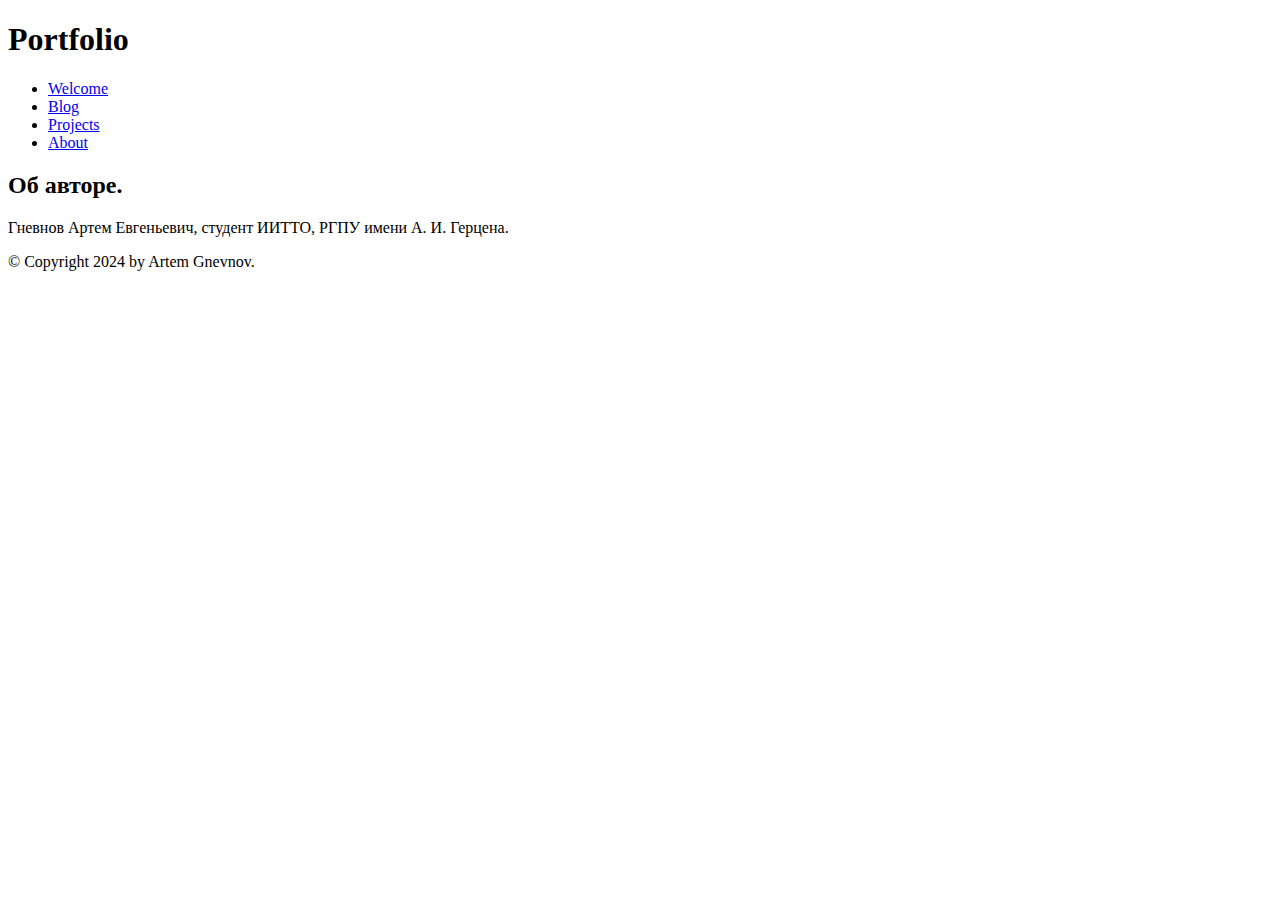
==== about/index.html @ 00af422d "Synchronized build" ====
<!doctype html>
<meta charset="utf-8">
<link rel="stylesheet" href="../static/style.css">
<title>Об авторе. — Portfolio</title>
<body>
  <header>
    <h1>Portfolio</h1>
    <nav>
      <ul class="nav navbar-nav">
        <li><a href="../">Welcome</a></li>
        
          <li><a href="../blog/">Blog</a></li>
        
          <li><a href="../projects/">Projects</a></li>
        
          <li class="active"><a href="./">About</a></li>
        
      </ul>
    </nav>
  </header>
  <div class="page">
    
  <h2>Об авторе.</h2>
  <p>Гневнов Артем Евгеньевич, студент ИИТТО, РГПУ имени А. И. Герцена.</p>


  </div>
  <footer>
    &copy; Copyright 2024 by Artem Gnevnov.
  </footer>
</body>
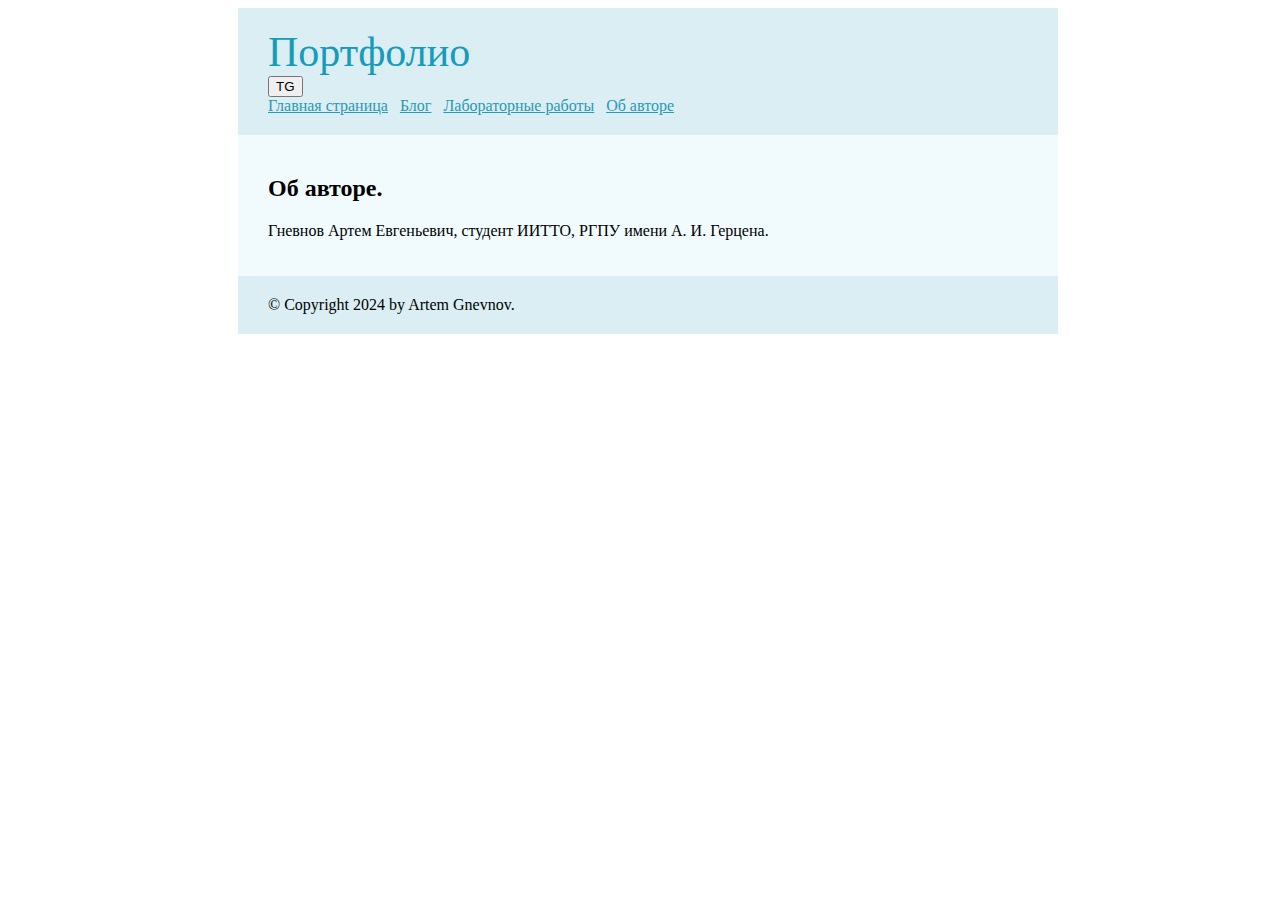
==== commit 2304e50e: "Synchronized build" ====
--- a/about/index.html
+++ b/about/index.html
@@ -1,19 +1,24 @@
 <!doctype html>
 <meta charset="utf-8">
 <link rel="stylesheet" href="../static/style.css">
+<link rel="stylesheet" href="https://cdn.jsdelivr.net/npm/bootstrap@4.2.1/dist/css/bootstrap.min.css" integrity="sha384-GJzZqFGwb1QTTN6wy59ffF1BuGJpLSa9DkKMp0DgiMDm4iYMj70gZWKYbI706tWS" crossorigin="anonymous">
+<link rel="icon" type="image/png" href="/static/img/logo.png">
 <title>Об авторе. — Portfolio</title>
 <body>
   <header>
-    <h1>Portfolio</h1>
+    <h1>Портфолио</h1>
     <nav>
+      <a href="https://t.me/bigtampa">
+        <button class="btn btn-primary">TG</button>
+      </a>
       <ul class="nav navbar-nav">
-        <li><a href="../">Welcome</a></li>
+        <li><a href="../">Главная страница</a></li>
         
-          <li><a href="../blog/">Blog</a></li>
+          <li><a href="../blog/">Блог</a></li>
         
-          <li><a href="../projects/">Projects</a></li>
+          <li><a href="../projects/">Лабораторные работы</a></li>
         
-          <li class="active"><a href="./">About</a></li>
+          <li class="active"><a href="./">Об авторе</a></li>
         
       </ul>
     </nav>
--- a/static/style.css
+++ b/static/style.css
@@ -0,0 +1,84 @@
+body {
+    width: 100%;
+    height: 100vh;
+    background: white;
+    position: relative;
+    overflow: hidden; 
+    animation-name: changeBackground;
+    animation-duration: 60s;
+    animation-timing-function: linear;
+    animation-iteration-count: infinite;
+}
+
+@keyframes changeBackground {
+  0% {
+      background-image: url('img/background1.png');
+  }
+  12.5% {
+      background-image: url('img/background2.png');
+  }
+  25% {
+      background-image: url('img/background3.png');
+  }
+  37.5% {
+      background-image: url('../img/background1.png');
+  }
+  50% {
+      background-image: url('../img/background2.png');
+  }
+  62.5% {
+      background-image: url('../img/background3.png');
+  }
+  75% {
+      background-image: url('../img/background1.png');
+  }
+  87.5% {
+      background-image: url('../img/background2.png');
+  }
+  100% {
+      background-image: url('../img/background3.png');
+  }
+}
+
+body {
+    background-position: center center;
+    background-size: cover;
+}
+
+a {
+    color: #2a99b6;
+}
+
+a:hover {
+    color: #33bbdf;
+}
+
+header, footer, div.page {
+    width: 760px;
+    margin: 0 auto;
+    background: #daeef3;
+    padding: 20px 30px;
+}
+
+header h1 {
+    color: #169bbd;
+    margin: 0;
+    font-weight: normal;
+    font-size: 42px;
+}
+
+header nav ul {
+    list-style: none;
+    margin: 0;
+    padding: 0;
+}
+
+header nav ul li {
+    display: inline;
+    margin: 0 8px 0 0;
+    padding: 0;
+}
+
+div.page {
+    background: #f1fbfe;
+}
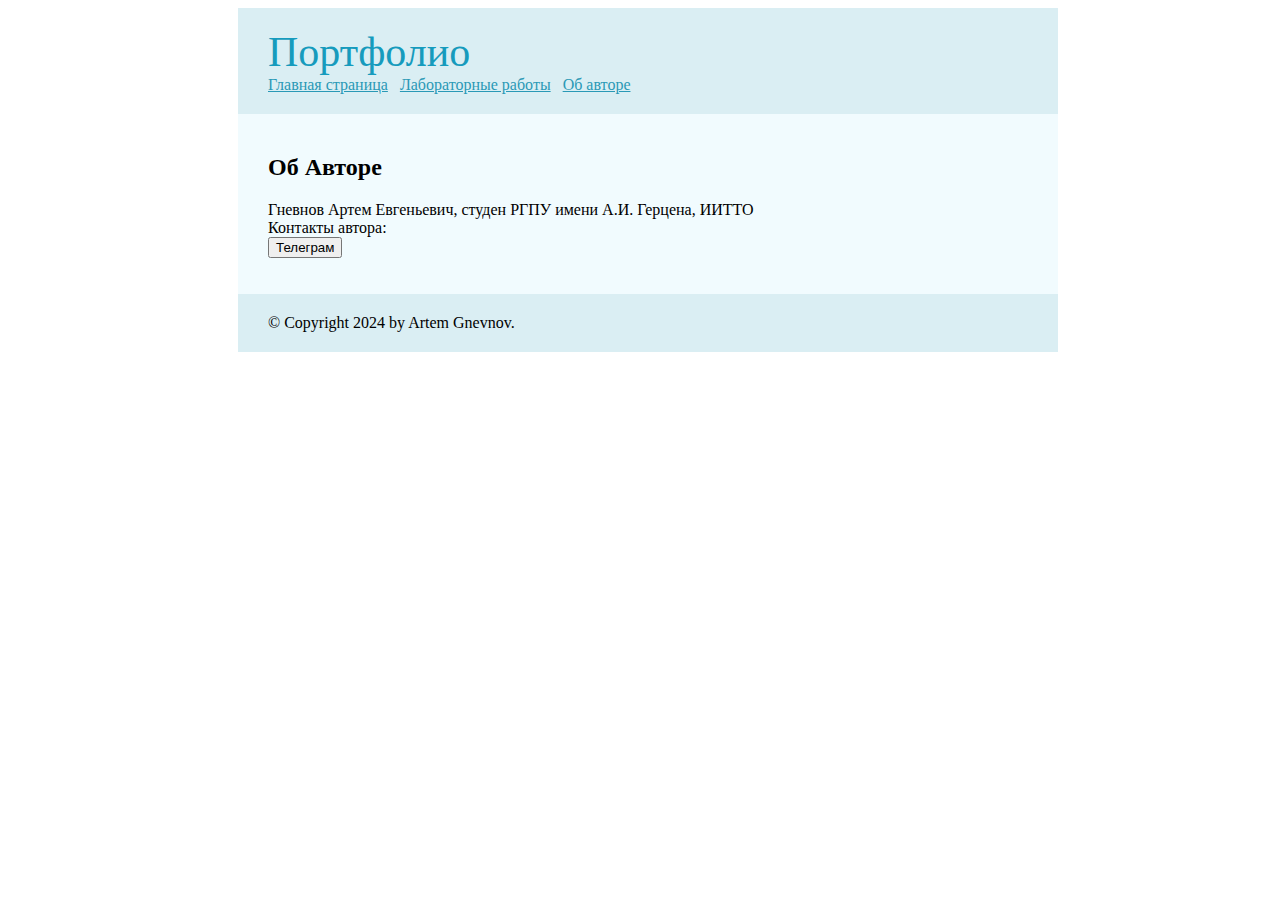
==== commit cdd85709: "Synchronized build" ====
--- a/about/index.html
+++ b/about/index.html
@@ -1,20 +1,16 @@
 <!doctype html>
 <meta charset="utf-8">
 <link rel="stylesheet" href="../static/style.css">
-<link rel="stylesheet" href="https://cdn.jsdelivr.net/npm/bootstrap@4.2.1/dist/css/bootstrap.min.css" integrity="sha384-GJzZqFGwb1QTTN6wy59ffF1BuGJpLSa9DkKMp0DgiMDm4iYMj70gZWKYbI706tWS" crossorigin="anonymous">
-<link rel="icon" type="image/png" href="/static/img/logo.png">
-<title>Об авторе. — Portfolio</title>
+<link rel="stylesheet" href="https://cdn.jsdelivr.net/npm/bootstrap@5.3.2/dist/css/bootstrap.min.css" rel="stylesheet" integrity="sha384-T3c6CoIi6uLrA9TneNEoa7RxnatzjcDSCmG1MXxSR1GAsXEV/Dwwykc2MPK8M2HN" crossorigin="anonymous">
+    <link rel="icon" type="image/png" href="/static/img/logo.png">
+                
+<title>Об Авторе — Портфолио</title>
 <body>
   <header>
     <h1>Портфолио</h1>
     <nav>
-      <a href="https://t.me/bigtampa">
-        <button class="btn btn-primary">TG</button>
-      </a>
       <ul class="nav navbar-nav">
         <li><a href="../">Главная страница</a></li>
-        
-          <li><a href="../blog/">Блог</a></li>
         
           <li><a href="../projects/">Лабораторные работы</a></li>
         
@@ -25,8 +21,14 @@
   </header>
   <div class="page">
     
-  <h2>Об авторе.</h2>
-  <p>Гневнов Артем Евгеньевич, студент ИИТТО, РГПУ имени А. И. Герцена.</p>
+  <h2>Об Авторе</h2>
+  <p>Гневнов Артем Евгеньевич, студен РГПУ имени А.И. Герцена, ИИТТО
+<br> 
+Контакты автора:
+<br>
+        <a href="https://t.me/bigtampa">
+          <button class="btn btn-primary">Телеграм</button>
+</a></p>
 
 
   </div>
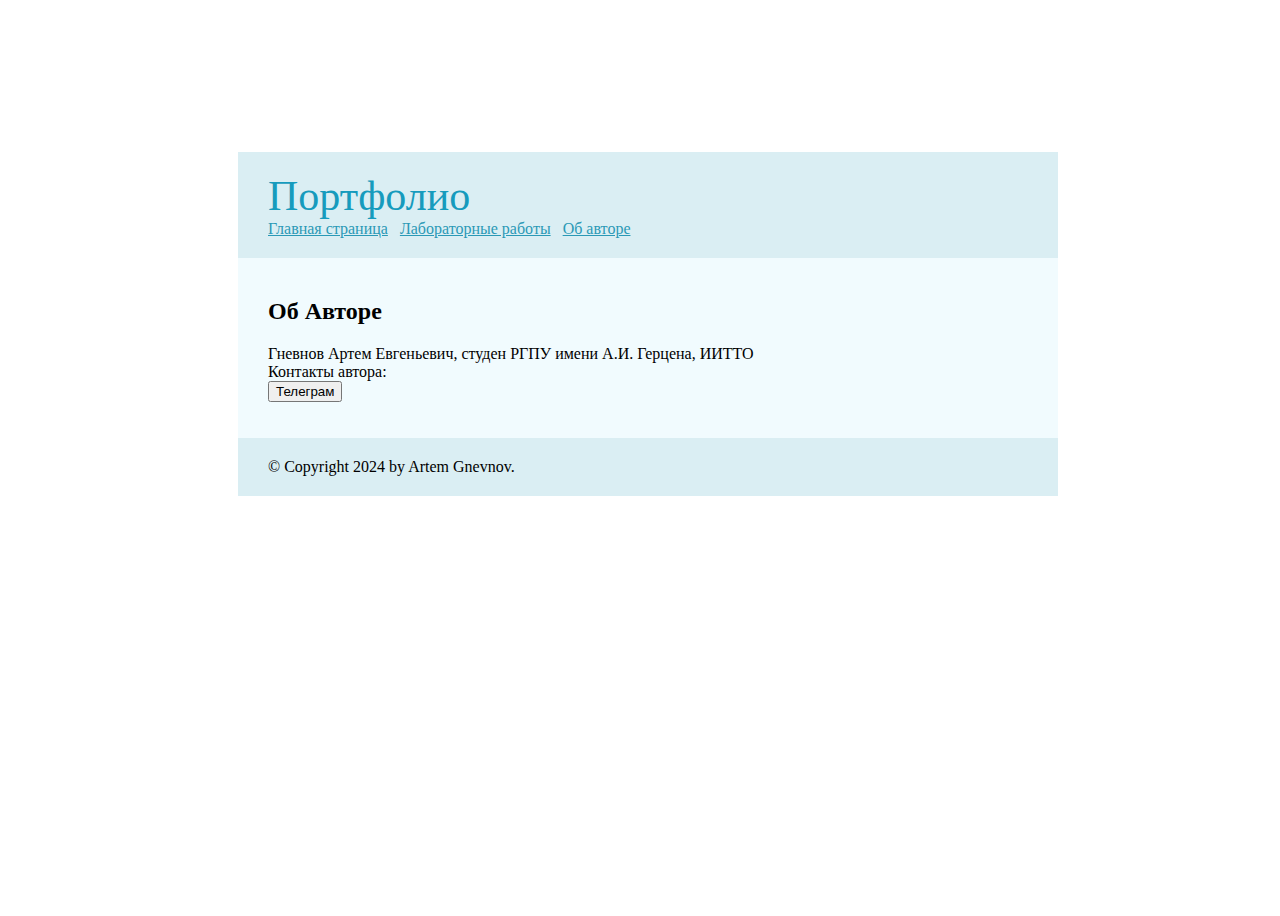
==== commit 0d947434: "Synchronized build" ====
--- a/about/index.html
+++ b/about/index.html
@@ -1,4 +1,5 @@
 <!doctype html>
+<br><br><br><br><br><br><br><br>
 <meta charset="utf-8">
 <link rel="stylesheet" href="../static/style.css">
 <link rel="stylesheet" href="https://cdn.jsdelivr.net/npm/bootstrap@5.3.2/dist/css/bootstrap.min.css" rel="stylesheet" integrity="sha384-T3c6CoIi6uLrA9TneNEoa7RxnatzjcDSCmG1MXxSR1GAsXEV/Dwwykc2MPK8M2HN" crossorigin="anonymous">
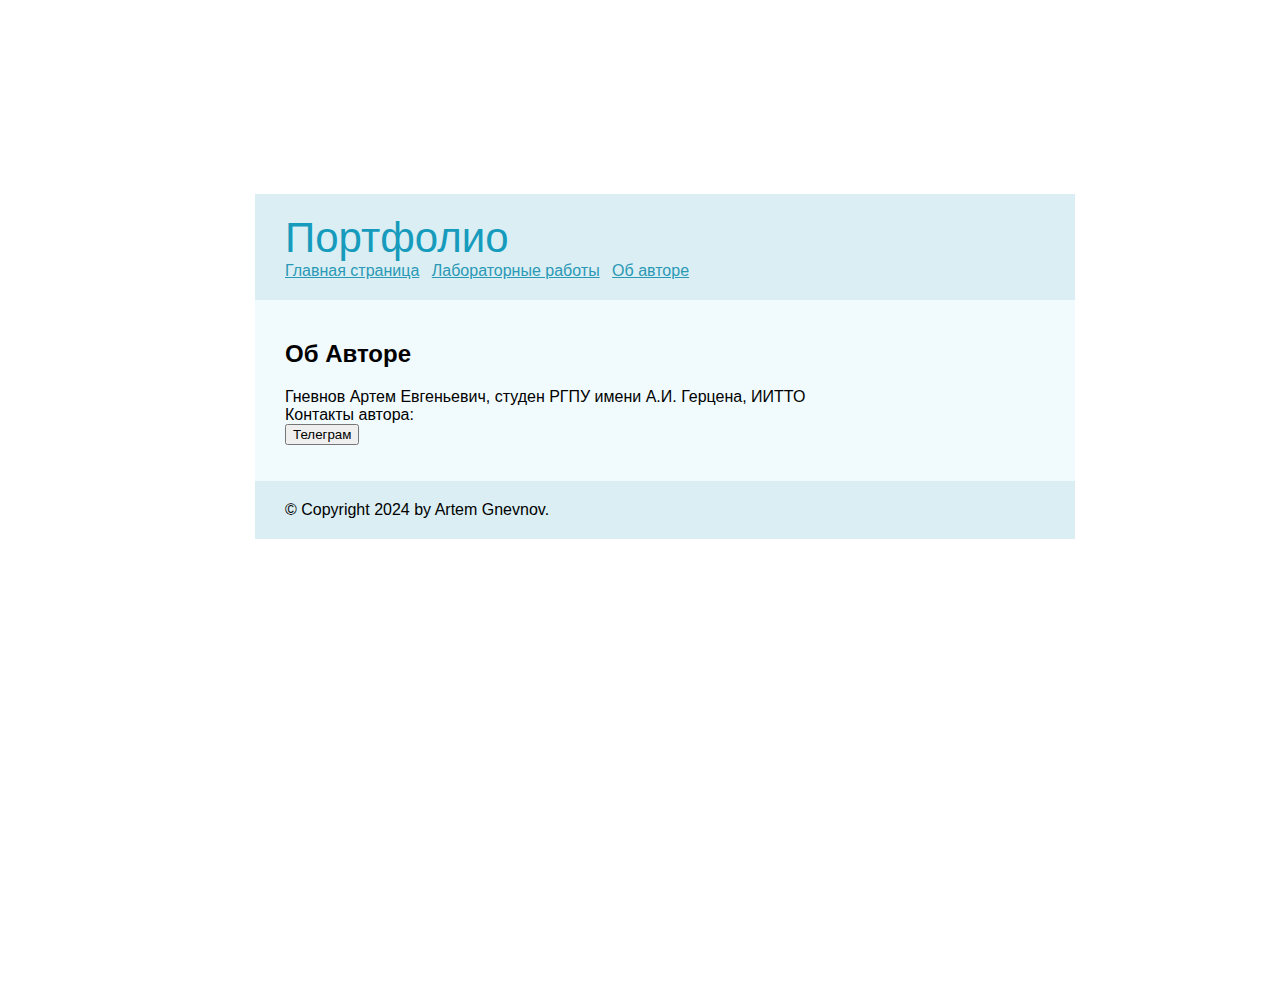
==== commit 1b75a8a9: "Synchronized build" ====
--- a/about/index.html
+++ b/about/index.html
@@ -1,10 +1,11 @@
 <!doctype html>
+<link rel="icon" type="image/png" href="/static/img/logo.png">
+
 <br><br><br><br><br><br><br><br>
 <meta charset="utf-8">
 <link rel="stylesheet" href="../static/style.css">
 <link rel="stylesheet" href="https://cdn.jsdelivr.net/npm/bootstrap@5.3.2/dist/css/bootstrap.min.css" rel="stylesheet" integrity="sha384-T3c6CoIi6uLrA9TneNEoa7RxnatzjcDSCmG1MXxSR1GAsXEV/Dwwykc2MPK8M2HN" crossorigin="anonymous">
-    <link rel="icon" type="image/png" href="/static/img/logo.png">
-                
+
 <title>Об Авторе — Портфолио</title>
 <body>
   <header>
--- a/static/style.css
+++ b/static/style.css
@@ -1,11 +1,15 @@
 body {
+    font-family: 'Verdana', sans-serif;
+    margin: 50px 25px;
+    background-position: center center;
+    background-size: cover;
     width: 100%;
     height: 100vh;
     background: white;
     position: relative;
     overflow: hidden; 
     animation-name: changeBackground;
-    animation-duration: 60s;
+    animation-duration: 45s;
     animation-timing-function: linear;
     animation-iteration-count: infinite;
 }
@@ -21,28 +25,23 @@
       background-image: url('img/background3.png');
   }
   37.5% {
-      background-image: url('../img/background1.png');
+      background-image: url('img/background4.png');
   }
   50% {
-      background-image: url('../img/background2.png');
+      background-image: url('img/background5.png');
   }
   62.5% {
-      background-image: url('../img/background3.png');
+      background-image: url('img/background6.png');
   }
   75% {
-      background-image: url('../img/background1.png');
+      background-image: url('img/background7.png');
   }
   87.5% {
-      background-image: url('../img/background2.png');
+      background-image: url('img/background8.png');
   }
   100% {
-      background-image: url('../img/background3.png');
+      background-image: url('img/background9.png');
   }
-}
-
-body {
-    background-position: center center;
-    background-size: cover;
 }
 
 a {
@@ -82,3 +81,4 @@
 div.page {
     background: #f1fbfe;
 }
+
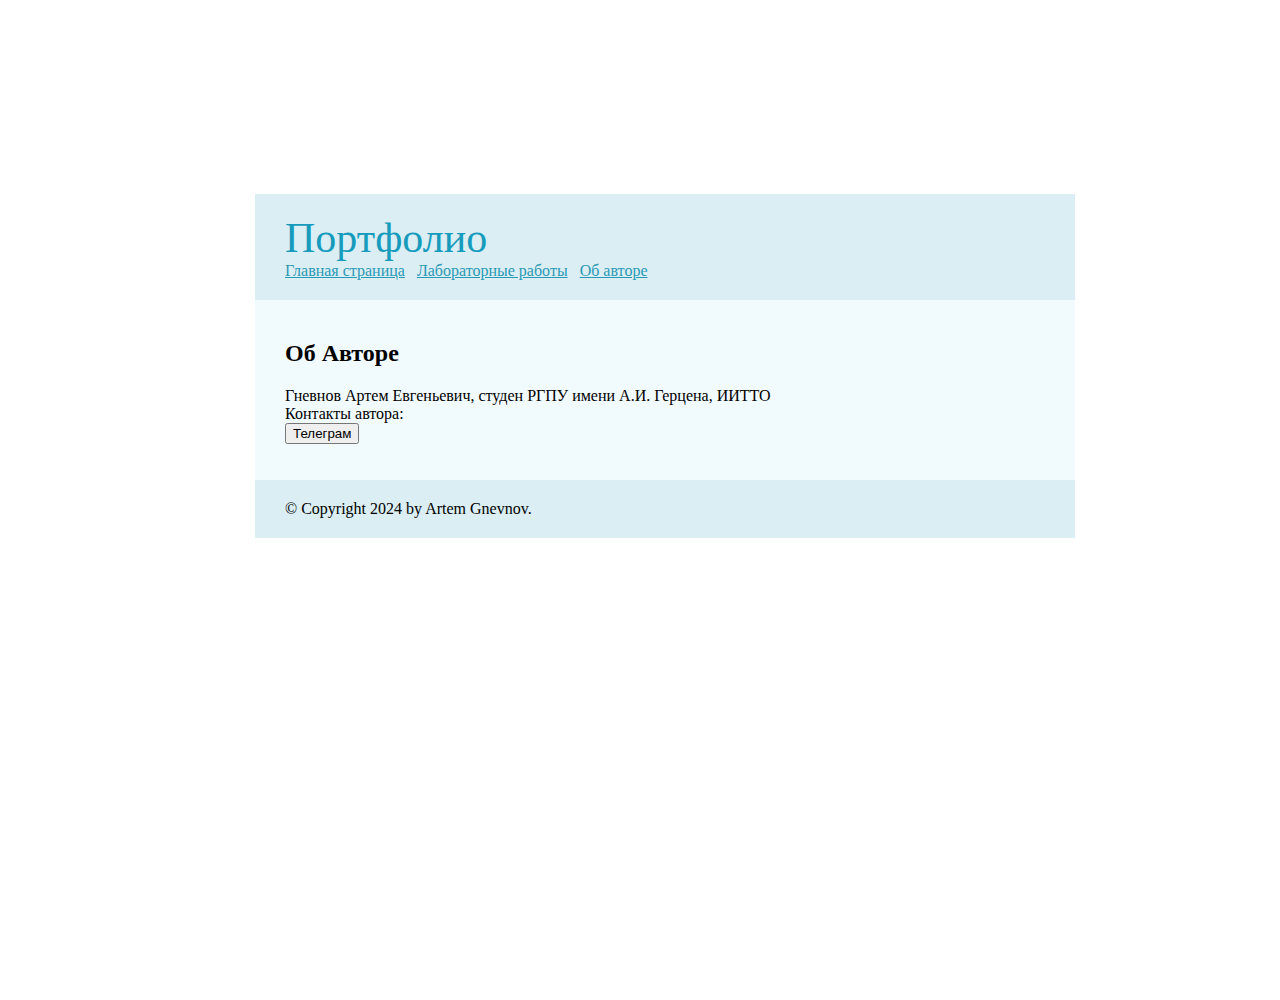
==== commit b0ae0d90: "Synchronized build" ====
--- a/about/index.html
+++ b/about/index.html
@@ -5,6 +5,7 @@
 <meta charset="utf-8">
 <link rel="stylesheet" href="../static/style.css">
 <link rel="stylesheet" href="https://cdn.jsdelivr.net/npm/bootstrap@5.3.2/dist/css/bootstrap.min.css" rel="stylesheet" integrity="sha384-T3c6CoIi6uLrA9TneNEoa7RxnatzjcDSCmG1MXxSR1GAsXEV/Dwwykc2MPK8M2HN" crossorigin="anonymous">
+<link rel="stylesheet" href="../static/fqm.css">
 
 <title>Об Авторе — Портфолио</title>
 <body>
--- a/static/fqm.css
+++ b/static/fqm.css
@@ -0,0 +1,2 @@
+body{font-family:"Comic Sans MS", cursive}
+
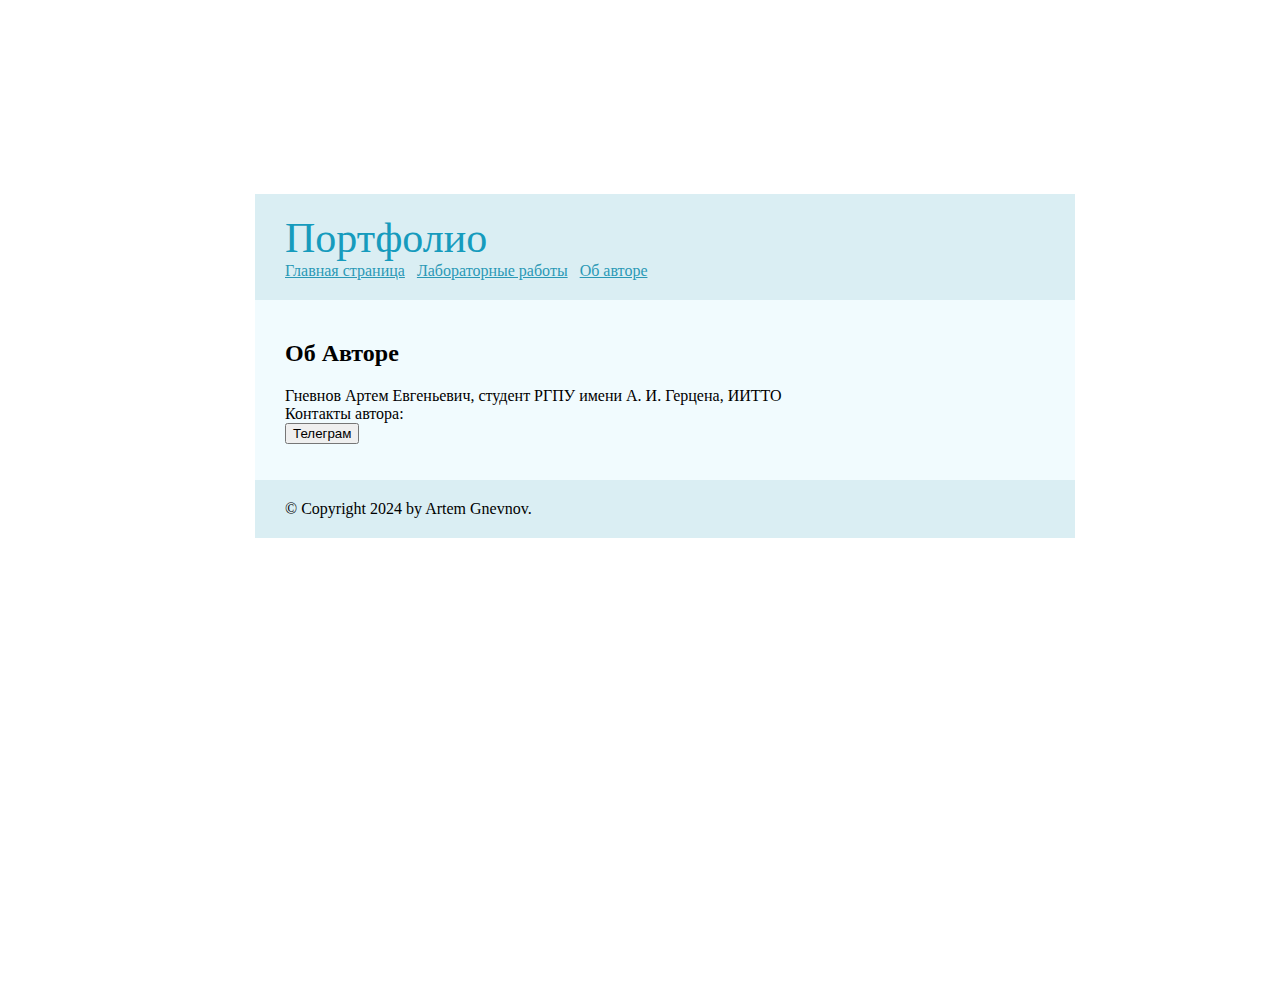
==== commit b8e85193: "Synchronized build" ====
--- a/about/index.html
+++ b/about/index.html
@@ -25,7 +25,7 @@
   <div class="page">
     
   <h2>Об Авторе</h2>
-  <p>Гневнов Артем Евгеньевич, студен РГПУ имени А.И. Герцена, ИИТТО
+  <p>Гневнов Артем Евгеньевич, студент РГПУ имени А. И. Герцена, ИИТТО
 <br> 
 Контакты автора:
 <br>
